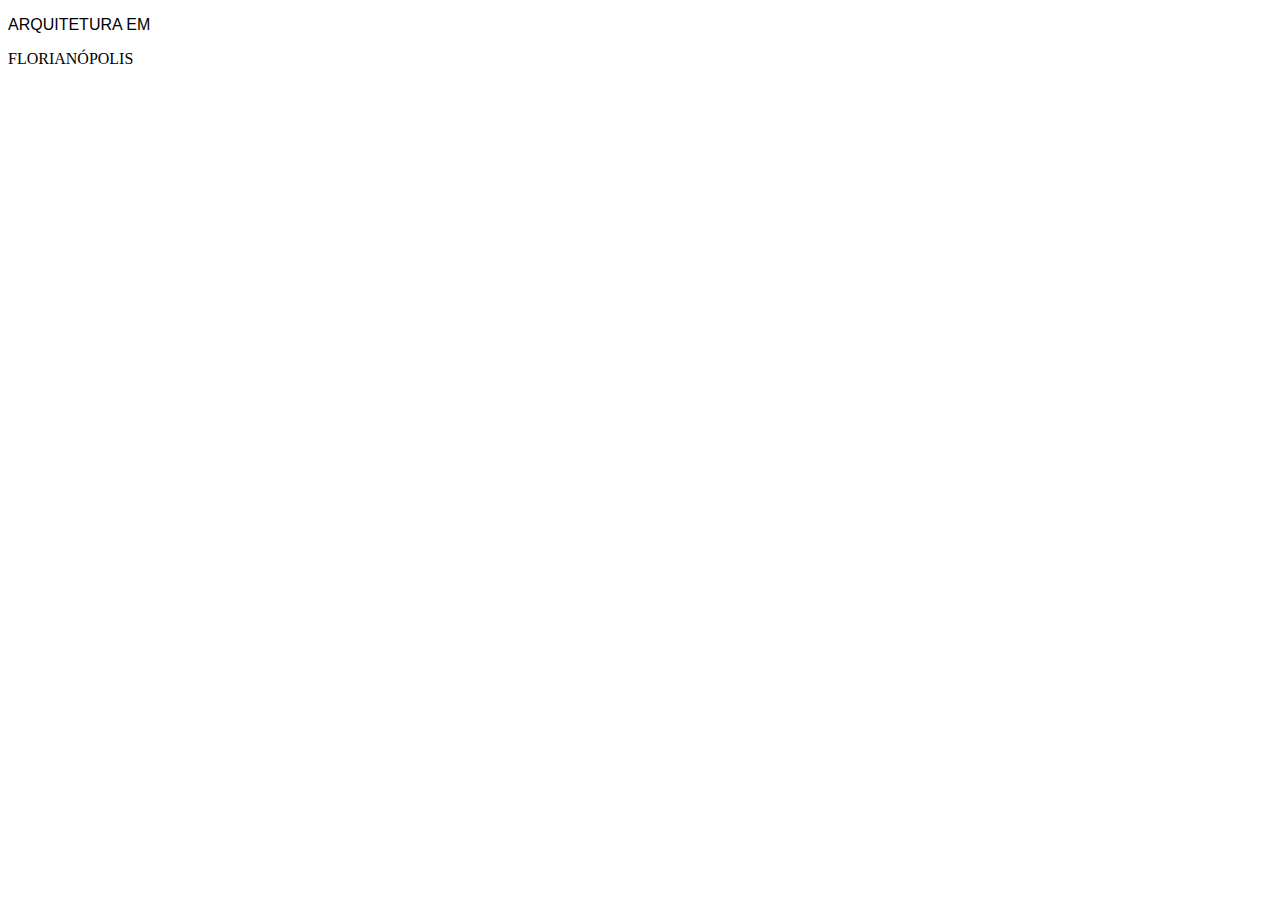
==== index.html @ b10e52ac "Add files via upload" ====
<!DOCTYPE html>
<html lang="pt-br">
<head>
    <meta charset="UTF-8">
    <meta name="viewport" content="width=device-width, initial-scale=1.0">
    <title>PROJETO ARQUITETURA</title>
    <link rel="stylesheet" href="style.css">
    <link href="https://fonts.cdnfonts.com/css/encode-sans-sc" rel="stylesheet" />
    <style>
      @import url("https://fonts.cdnfonts.com/css/encode-sans-sc");
    </style>
</head>
<body>
    <header class="cabecalho1">
        <div class="links">
            
        </div>
    </header>
    <p class="title1">ARQUITETURA EM </p>
    <p class="title2">FLORIANÓPOLIS</p>
</body>
<script src="script.js"></script>
</html>
---- style.css ----
.title1{
    font-family: "Encode Sans SC", sans-serif;
}

.cabecalho1{
    background-color: rgb(138, 117, 212);
}
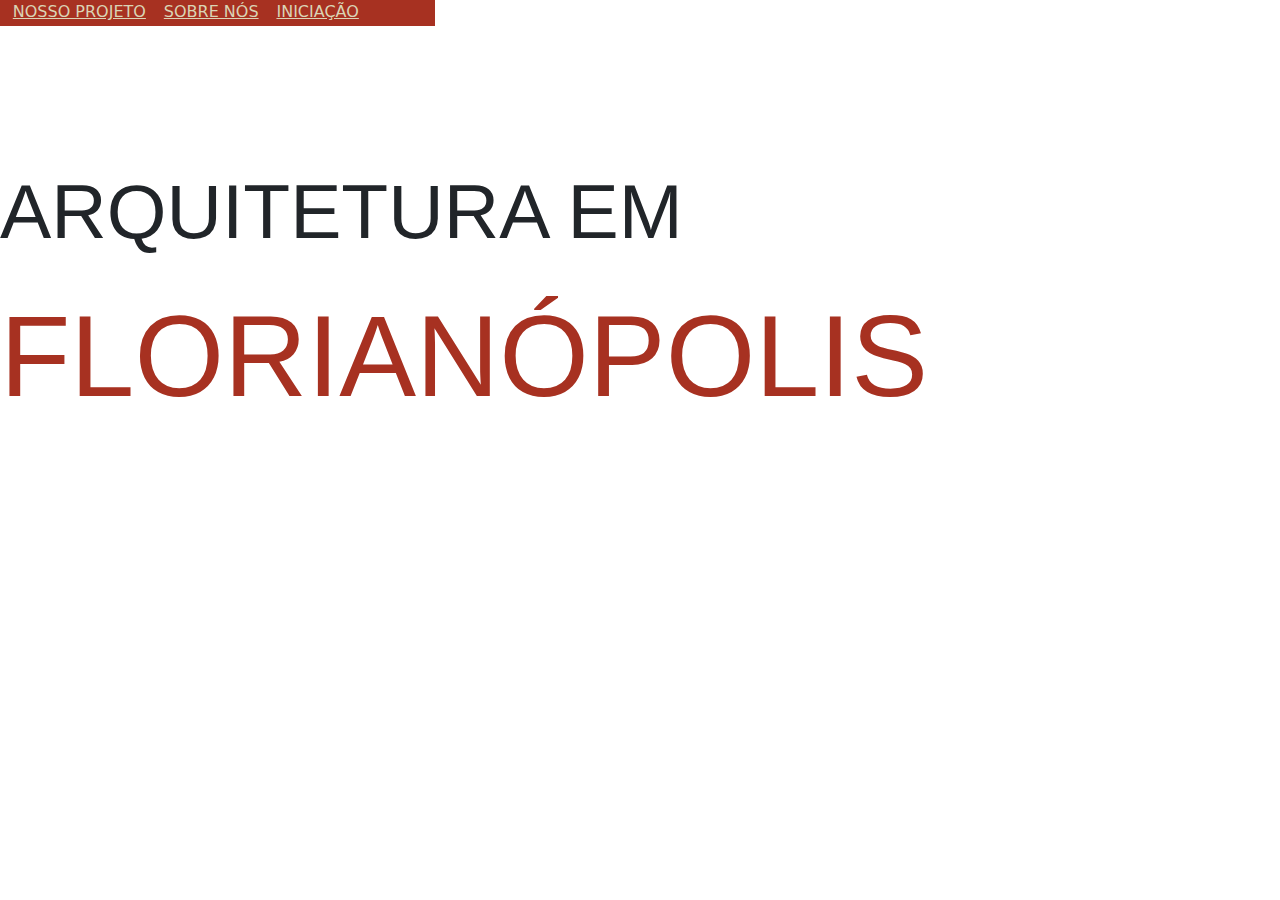
==== commit ad0ea9d7: "up" ====
--- a/index.html
+++ b/index.html
@@ -9,15 +9,19 @@
     <style>
       @import url("https://fonts.cdnfonts.com/css/encode-sans-sc");
     </style>
+    <link href="https://cdn.jsdelivr.net/npm/bootstrap@5.3.3/dist/css/bootstrap.min.css" rel="stylesheet" integrity="sha384-QWTKZyjpPEjISv5WaRU9OFeRpok6YctnYmDr5pNlyT2bRjXh0JMhjY6hW+ALEwIH" crossorigin="anonymous">
+
 </head>
 <body>
     <header class="cabecalho1">
-        <div class="links">
-            
-        </div>
+          <a href="http://127.0.0.1:5500/subs/arquitet.html" class="links1">NOSSO PROJETO</a>
+          <a href="http://127.0.0.1:5500/subs/sobre.html" class="links2">SOBRE NÓS</a>
+          <a href="http://127.0.0.1:5500/subs/ic.html" class="links1">INICIAÇÃO</a>  
     </header>
     <p class="title1">ARQUITETURA EM </p>
     <p class="title2">FLORIANÓPOLIS</p>
+ 
+    
 </body>
-<script src="script.js"></script>
+<script src="https://cdn.jsdelivr.net/npm/bootstrap@5.3.3/dist/js/bootstrap.bundle.min.js" integrity="sha384-YvpcrYf0tY3lHB60NNkmXc5s9fDVZLESaAA55NDzOxhy9GkcIdslK1eN7N6jIeHz" crossorigin="anonymous"></script>
 </html>--- a/style.css
+++ b/style.css
@@ -1,8 +1,35 @@
+.body{
+    background-color: #DAD4B5;
+}
+
 .title1{
     font-family: "Encode Sans SC", sans-serif;
 }
 
 .cabecalho1{
-    background-color: rgb(138, 117, 212);
+    background-color: #A73121;
+    width: 34vw;
+    height: 2vw;
 }
 
+.links1{
+    margin-left: 1vw;
+    color: #DAD4B5;
+}
+.links2{
+    margin-left: 1vw;
+    color: #DAD4B5;
+}
+
+.title1{
+    font-family: "Encode Sans SC", sans-serif;
+    font-size: 6vw;
+    margin-bottom: 1px;
+    margin-top: 10vw;
+}
+.title2{
+    font-family: "Encode Sans SC", sans-serif;
+    font-size: 9vw;
+    margin-top: 1px;
+    color: #A73121;
+}
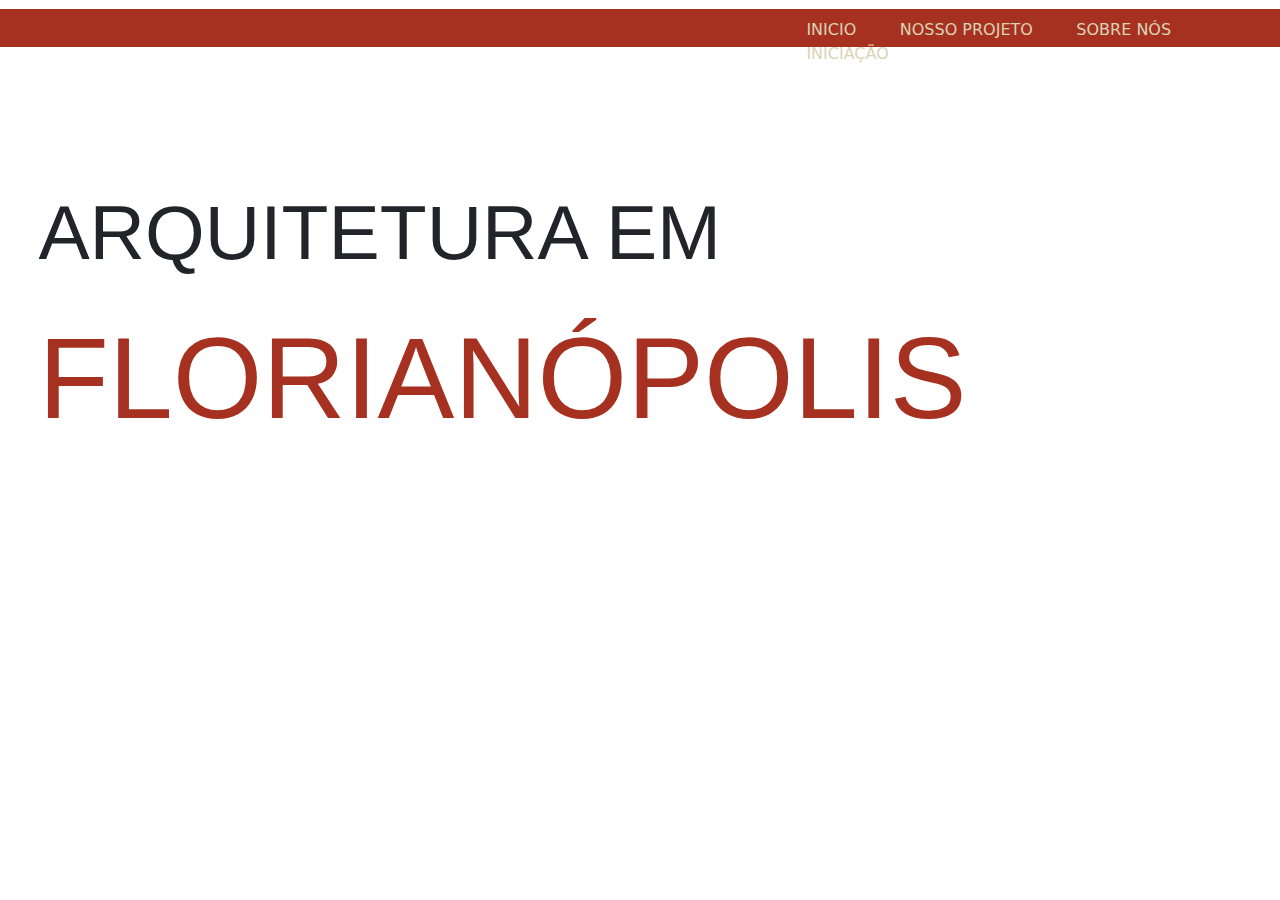
==== commit e141df69: "up" ====
--- a/index.html
+++ b/index.html
@@ -14,6 +14,7 @@
 </head>
 <body>
     <header class="cabecalho1">
+          <a href="http://127.0.0.1:5500/index.html" class="links2">INICIO</a>
           <a href="http://127.0.0.1:5500/subs/arquitet.html" class="links1">NOSSO PROJETO</a>
           <a href="http://127.0.0.1:5500/subs/sobre.html" class="links2">SOBRE NÓS</a>
           <a href="http://127.0.0.1:5500/subs/ic.html" class="links1">INICIAÇÃO</a>  
--- a/style.css
+++ b/style.css
@@ -8,16 +8,21 @@
 
 .cabecalho1{
     background-color: #A73121;
-    width: 34vw;
-    height: 2vw;
+    margin-top: 1vh;
+    padding-left: 60vw;
+    padding-top: 1vh;
+    width: 100%;
+    height: 3vw;
 }
 
 .links1{
-    margin-left: 1vw;
+    margin-left: 3vw;
     color: #DAD4B5;
+    text-decoration: none;
 }
 .links2{
-    margin-left: 1vw;
+    margin-left: 3vw;
+    text-decoration: none;
     color: #DAD4B5;
 }
 
@@ -26,10 +31,12 @@
     font-size: 6vw;
     margin-bottom: 1px;
     margin-top: 10vw;
+    margin-left: 3vw;
 }
 .title2{
     font-family: "Encode Sans SC", sans-serif;
     font-size: 9vw;
     margin-top: 1px;
     color: #A73121;
+    margin-left: 3vw;
 }
